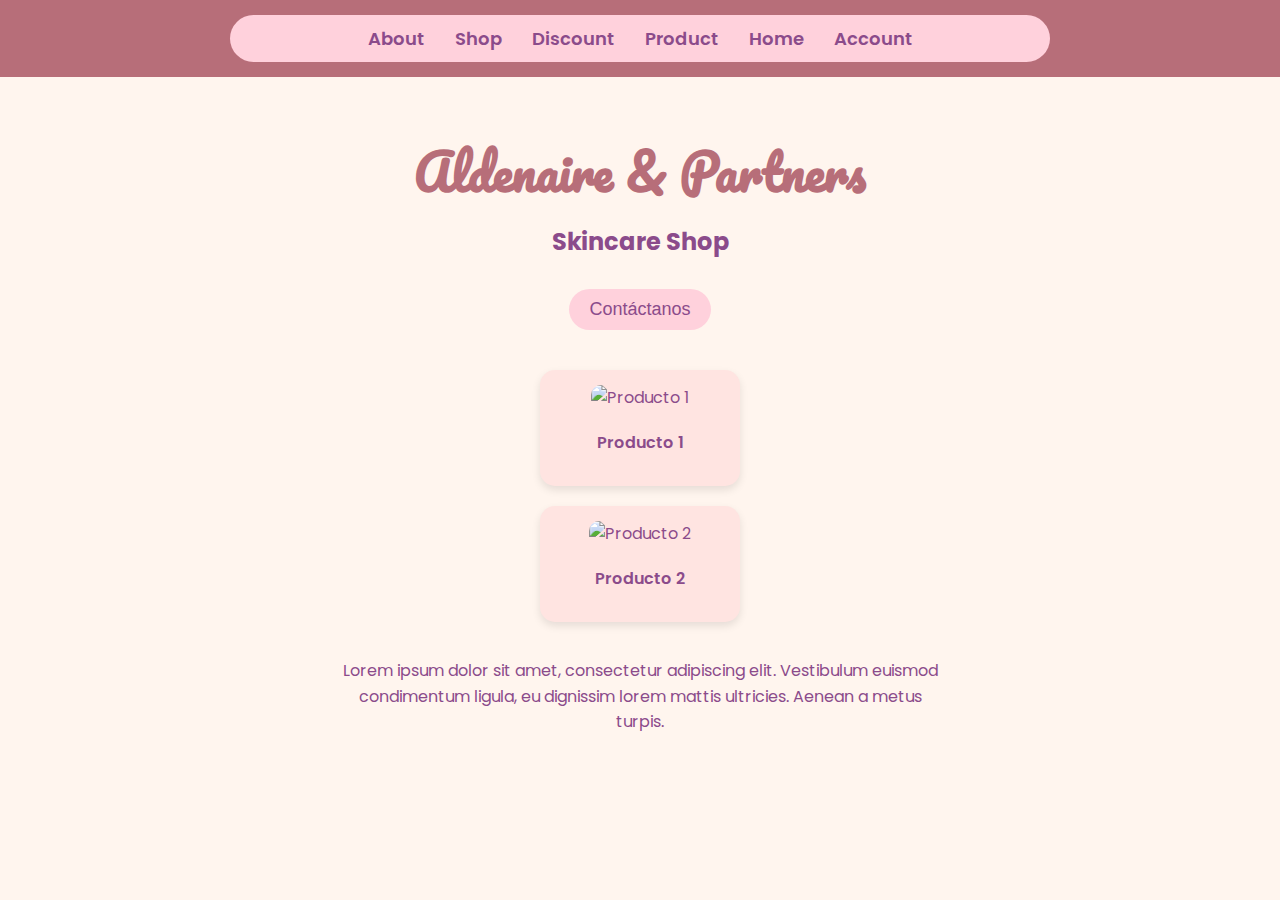
==== index.html @ 7b8b9cad "index ajustes" ====
<!DOCTYPE html>
<html lang="es">
<head>
    <meta charset="UTF-8">
    <meta name="viewport" content="width=device-width, initial-scale=1.0">
    <title>Aldenaire & Partners - Skincare Shop</title>
    <link rel="stylesheet" href="styles.css">
    <link href="https://fonts.googleapis.com/css2?family=Poppins:wght@300;400;600&family=Pacifico&display=swap" rel="stylesheet">
    <script src="functions.js" defer></script>
</head>
<body>
    <header>
        <button id="menu-toggle" aria-label="Abrir menú">☰</button>
        <nav id="mobile-menu" class="mobile-menu">
            <ul>
                <li><a href="#about">About</a></li>
                <li><a href="#shop">Shop</a></li>
                <li><a href="#discount">Discount</a></li>
                <li><a href="#product">Product</a></li>
                <li><a href="#home">Home</a></li>
                <li><a href="#account">Account</a></li>
            </ul>
        </nav>
        <nav class="desktop-menu">
            <ul>
                <li><a href="#about">About</a></li>
                <li><a href="#shop">Shop</a></li>
                <li><a href="#discount">Discount</a></li>
                <li><a href="#product">Product</a></li>
                <li><a href="#home">Home</a></li>
                <li><a href="#account">Account</a></li>
            </ul>
        </nav>
    </header>
    <main>
        <div class="hero">
            <h1>Aldenaire & Partners</h1>
            <h2>Skincare Shop</h2>
            <button class="cta-button">Contáctanos</button>
        </div>
        <div class="content">
            <div class="product-grid">
                <div class="product-item" data-product-id="1">
                    <img src="./img/pan.jpg" alt="Producto 1">
                    <p>Producto 1</p>
                </div>
                <div class="product-item" data-product-id="2">
                    <img src="./img/pan.jpg" alt="Producto 2">
                    <p>Producto 2</p>
                </div>
                <!-- Añade más productos según sea necesario -->
            </div>
            <p class="description">Lorem ipsum dolor sit amet, consectetur adipiscing elit. Vestibulum euismod condimentum ligula, eu dignissim lorem mattis ultricies. Aenean a metus turpis.</p>
        </div>
    </main>

    <div id="product-modal" class="modal">
        <div class="modal-content">
            <span class="close">&times;</span>
            <img id="modal-product-image" src="" alt="Producto">
            <h2 id="modal-product-name"></h2>
            <p id="modal-product-description"></p>
        </div>
    </div>
</body>
</html>
---- styles.css ----
body {
    font-family: 'Poppins', Arial, sans-serif;
    background-color: #FFF5EE;
    color: #8B4B8B;
    margin: 0;
    padding: 0;
}

header {
    background-color: #B76E79;
    padding: 15px 0;
    position: relative;
}

nav ul {
    list-style-type: none;
    display: flex;
    justify-content: center;
    background-color: #FFD1DC;
    border-radius: 25px;
    padding: 10px;
    max-width: 800px;
    margin: 0 auto;
}

nav ul li {
    margin: 0 15px;
}

nav ul li a {
    text-decoration: none;
    color: #8B4B8B;
    font-size: 18px;
    font-weight: 600;
}

main {
    max-width: 1000px;
    margin: 0 auto;
    padding: 20px;
    text-align: center;
}

.hero {
    margin-bottom: 40px;
}

h1 {
    font-family: 'Pacifico', cursive;
    font-size: 48px;
    color: #B76E79;
    margin-bottom: 10px;
    text-align: center;
}

h2 {
    font-size: 24px;
    color: #8B4B8B;
    margin-top: 0;
    text-align: center;
    margin-bottom: 30px;
}

.cta-button {
    background-color: #FFD1DC;
    border: none;
    color: #8B4B8B;
    padding: 10px 20px;
    font-size: 18px;
    border-radius: 25px;
    cursor: pointer;
    transition: background-color 0.3s;
}

.cta-button:hover {
    background-color: #B76E79;
    color: #FFF5EE;
}

.content {
    display: flex;
    flex-direction: column;
    align-items: center;
}

.product-grid {
    display: grid;
    grid-template-columns: repeat(auto-fit, minmax(200px, 1fr));
    gap: 20px;
    margin-bottom: 20px;
}

.product-item {
    text-align: center;
    cursor: pointer;
    background-color: #FFE4E1;
    border-radius: 15px;
    padding: 15px;
    transition: transform 0.3s ease;
    box-shadow: 0 4px 8px rgba(0,0,0,0.1);
}

.product-item:hover {
    transform: translateY(-5px);
}

.product-item img {
    width: 100%;
    height: 200px;
    object-fit: cover;
    border-radius: 10px;
    margin-bottom: 10px;
}

.product-item p {
    margin-top: 10px;
    color: #8B4B8B;
    font-weight: 600;
    font-size: 16px;
}

.description {
    max-width: 600px;
    line-height: 1.6;
}

#menu-toggle {
    display: none;
    background: none;
    border: none;
    font-size: 1.5em;
    cursor: pointer;
    color: #FFF5EE;
    position: absolute;
    top: 15px;
    left: 15px;
    z-index: 1001;
}

.mobile-menu {
    display: none;
    position: fixed;
    top: 0;
    left: -250px;
    width: 250px;
    height: 100%;
    background-color: #FFD1DC;
    transition: left 0.3s ease;
    z-index: 1000;
    overflow-y: auto;
}

.mobile-menu.active {
    left: 0;
}

.mobile-menu ul {
    list-style-type: none;
    padding: 20px;
}

.mobile-menu li {
    margin-bottom: 15px;
}

.mobile-menu a {
    color:#8B4B8B;
    text-decoration: none;
    font-size: 18px;
}

.modal {
    display: none;
    position: fixed;
    z-index: 1000;
    left: 0;
    top: 0;
    width: 100%;
    height: 100%;
    overflow: auto;
    background-color: rgba(0, 0, 0, 0.4);
}


.modal-content {
    background-color: #FFF5EE;
    margin: 15% auto;
    padding: 20px;
    border: 1px solid #888;
    width: 80%;
    max-width: 600px;
    border-radius: 15px;
    position: relative;
}

.close {
    color: #aaa;
    float: right;
    font-size: 28px;
    font-weight: bold;
    cursor: pointer;
}

.close:hover,
.close:focus {
    color: #000;
    text-decoration: none;
    cursor: pointer;
}

#modal-product-image {
    width: 100%;
    max-height: 300px;
    object-fit: cover;
    border-radius: 15px;
    margin-bottom: 20px;
}

#modal-product-name {
    color: #8B4B8B;
    font-size: 24px;
    margin-bottom: 10px;
}

#modal-product-description {
    color: #8B4B8B;
    font-size: 16px;
    line-height: 1.5;
}

@media screen and (min-width: 768px) {
    .desktop-menu {
        display: block;
    }

    #menu-toggle, .mobile-menu {
        display: none;
    }
}

@media screen and (max-width: 767px) {
    .desktop-menu {
        display: none;
    }

    #menu-toggle {
        display: block;
    }

    .mobile-menu {
        display: block;
    }

    .product-grid {
        grid-template-columns: repeat(2, 1fr);
    }
}

@media screen and (max-width: 480px) {
    .product-grid {
        grid-template-columns: 1fr;
    }
}
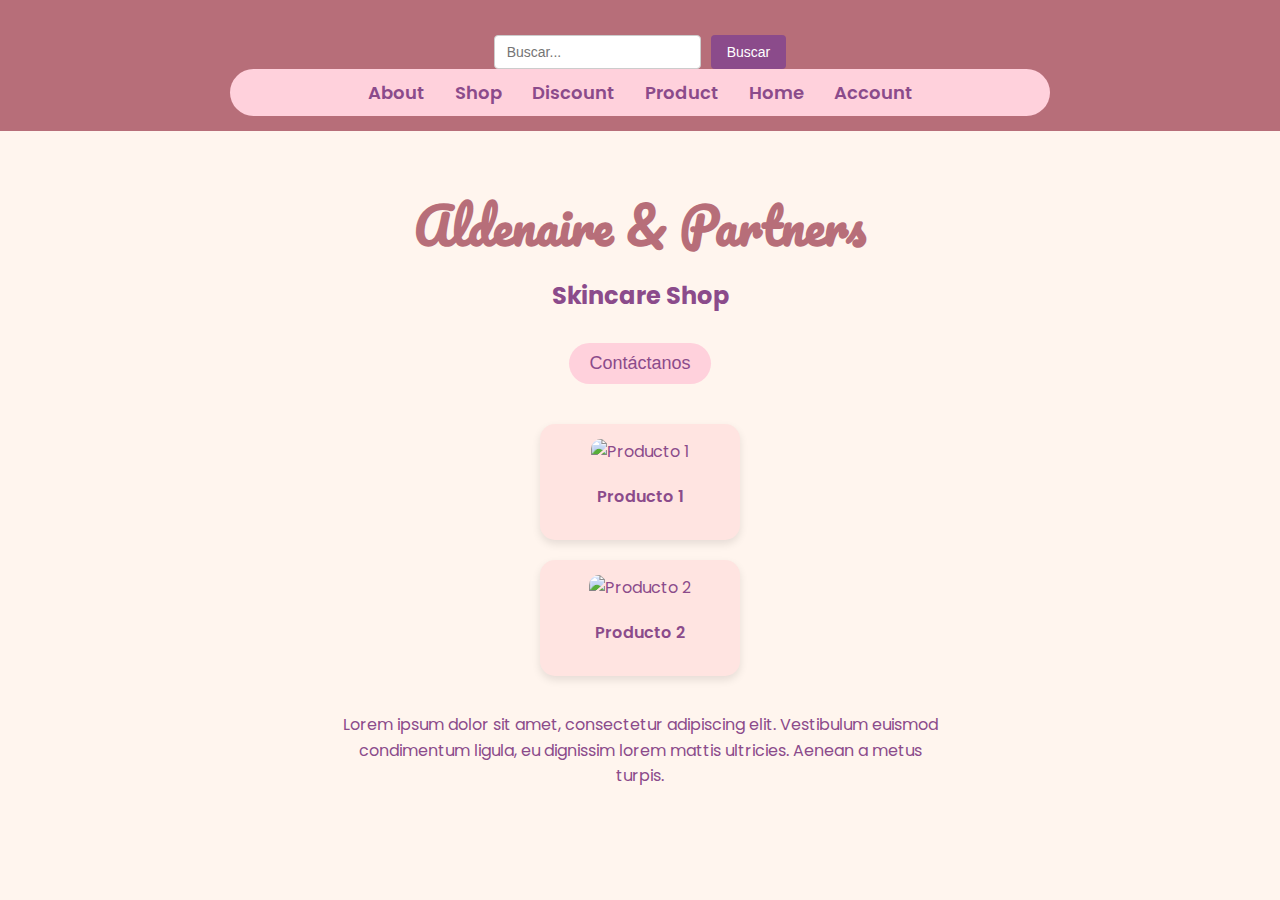
==== commit 1d33caaa: "Ajustes menu-bar" ====
--- a/index.html
+++ b/index.html
@@ -11,8 +11,12 @@
 <body>
     <header>
         <button id="menu-toggle" aria-label="Abrir menú">☰</button>
+        <div class="search-bar">
+            <input type="text" placeholder="Buscar...">
+            <button>Buscar</button>
+        </div>
         <nav id="mobile-menu" class="mobile-menu">
-            <ul>
+            <ul class="menu-options">
                 <li><a href="#about">About</a></li>
                 <li><a href="#shop">Shop</a></li>
                 <li><a href="#discount">Discount</a></li>
--- a/styles.css
+++ b/styles.css
@@ -128,7 +128,7 @@
     display: none;
     background: none;
     border: none;
-    font-size: 1.5em;
+    font-size: 1.8em; /* Aumento el tamaño del botón */
     cursor: pointer;
     color: #FFF5EE;
     position: absolute;
@@ -144,7 +144,7 @@
     left: -250px;
     width: 250px;
     height: 100%;
-    background-color: #FFD1DC;
+    background-color: #FFD1DC; /* Agrega este color de fondo */
     transition: left 0.3s ease;
     z-index: 1000;
     overflow-y: auto;
@@ -157,16 +157,20 @@
 .mobile-menu ul {
     list-style-type: none;
     padding: 20px;
+    display: flex; /* Cambia de 'display: flex' a 'display: block' */
+    flex-direction: column; /* Elimina esta línea */
 }
 
 .mobile-menu li {
-    margin-bottom: 15px;
+    margin-bottom: 20px;
+    display: block;
 }
 
 .mobile-menu a {
-    color:#8B4B8B;
+    color: #8B4B8B;
     text-decoration: none;
-    font-size: 18px;
+    font-size: 16px;
+    padding: 10px 0;
 }
 
 .modal {
@@ -261,3 +265,45 @@
         grid-template-columns: 1fr;
     }
 }
+
+.menu-options {
+    padding: 20px;
+    border-radius: 10px;
+    margin-left: 20px;
+    margin-top: 60px; /* Aumento el margen superior a 60px */
+}
+
+.menu-options li {
+    margin-bottom: 15px;
+}
+
+.menu-options a {
+    color: #8B4B8B;
+    text-decoration: none;
+    font-size: 16px;
+}
+
+
+.search-bar {
+    display: flex;
+    justify-content: center;
+    margin-top: 20px;
+}
+
+.search-bar input {
+    padding: 8px 12px;
+    border: 1px solid #ccc;
+    border-radius: 4px;
+    font-size: 14px;
+    margin-right: 10px;
+}
+
+.search-bar button {
+    background-color: #8B4B8B;
+    color: #fff;
+    border: none;
+    padding: 8px 16px;
+    border-radius: 4px;
+    font-size: 14px;
+    cursor: pointer;
+}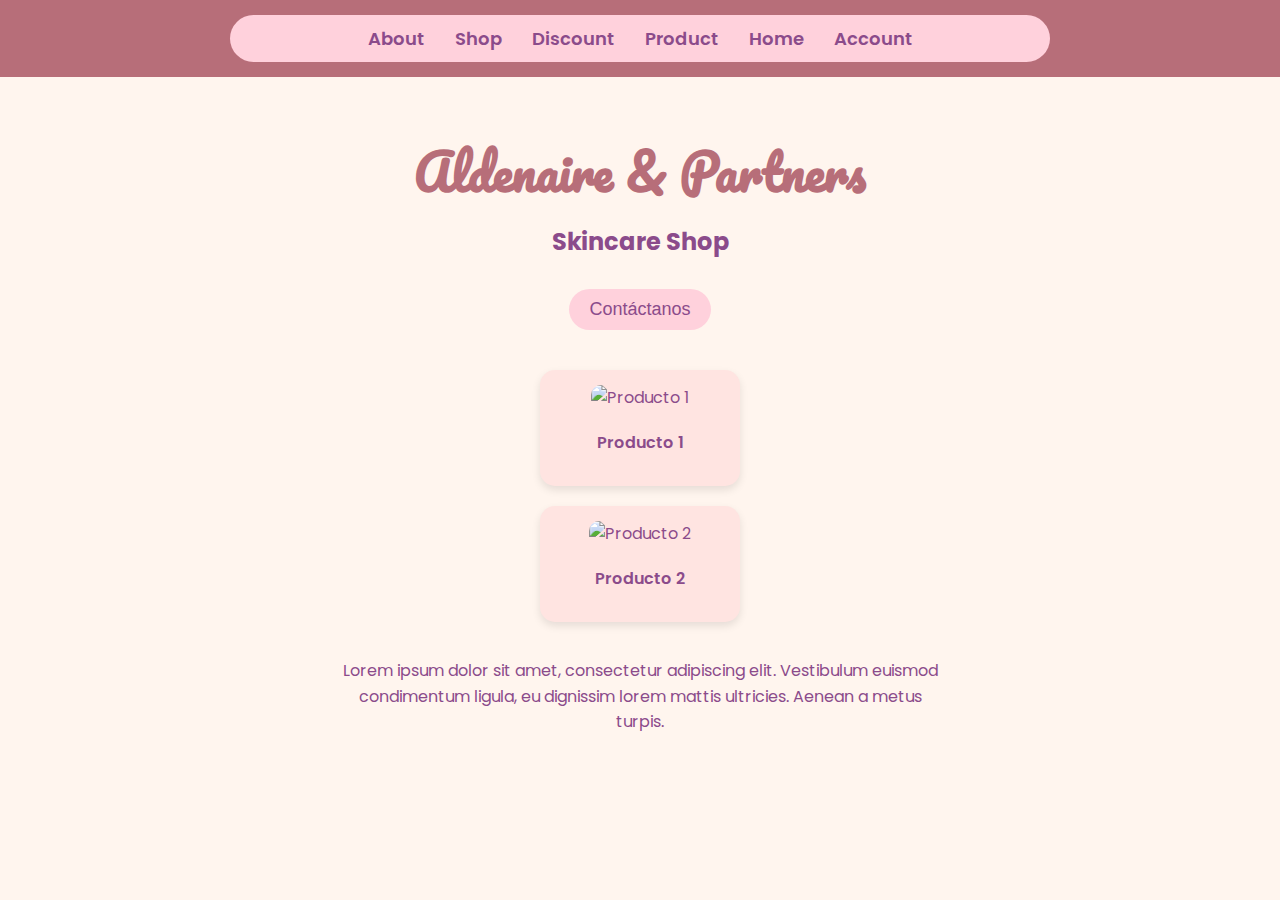
==== commit cb9531a3: "Ajustes menu-bar" ====
--- a/index.html
+++ b/index.html
@@ -11,12 +11,8 @@
 <body>
     <header>
         <button id="menu-toggle" aria-label="Abrir menú">☰</button>
-        <div class="search-bar">
-            <input type="text" placeholder="Buscar...">
-            <button>Buscar</button>
-        </div>
-        <nav id="mobile-menu" class="mobile-menu">
-            <ul class="menu-options">
+        <nav class="desktop-menu">
+            <ul>
                 <li><a href="#about">About</a></li>
                 <li><a href="#shop">Shop</a></li>
                 <li><a href="#discount">Discount</a></li>
@@ -25,8 +21,14 @@
                 <li><a href="#account">Account</a></li>
             </ul>
         </nav>
-        <nav class="desktop-menu">
-            <ul>
+        <nav id="mobile-menu" class="mobile-menu">
+            <div class="search-bar-container">
+                <div class="search-bar">
+                    <input type="text" placeholder="Buscar...">
+                    <button>Buscar</button>
+                </div>
+            </div>
+            <ul class="menu-options">
                 <li><a href="#about">About</a></li>
                 <li><a href="#shop">Shop</a></li>
                 <li><a href="#discount">Discount</a></li>
--- a/styles.css
+++ b/styles.css
@@ -144,7 +144,7 @@
     left: -250px;
     width: 250px;
     height: 100%;
-    background-color: #FFD1DC; /* Agrega este color de fondo */
+    background-color: #FFD1DC;
     transition: left 0.3s ease;
     z-index: 1000;
     overflow-y: auto;
@@ -242,6 +242,7 @@
     }
 }
 
+
 @media screen and (max-width: 767px) {
     .desktop-menu {
         display: none;
@@ -254,11 +255,8 @@
     .mobile-menu {
         display: block;
     }
-
-    .product-grid {
-        grid-template-columns: repeat(2, 1fr);
-    }
-}
+}
+
 
 @media screen and (max-width: 480px) {
     .product-grid {
@@ -286,11 +284,21 @@
 
 .search-bar {
     display: flex;
-    justify-content: center;
+    align-items: center;
+    width: 90%;
+    max-width: 300px;
+}
+
+.search-bar-container {
+    display: flex;
+    flex-direction: column;
+    align-items: center;
     margin-top: 20px;
+    margin-bottom: 20px;
 }
 
 .search-bar input {
+    flex-grow: 1;
     padding: 8px 12px;
     border: 1px solid #ccc;
     border-radius: 4px;
@@ -306,4 +314,50 @@
     border-radius: 4px;
     font-size: 14px;
     cursor: pointer;
-}+}
+
+
+.mobile-menu .search-bar {
+    display: flex;
+    flex-direction: column;
+    align-items: center;
+    width: 90%;
+    max-width: 300px;
+}
+
+.mobile-menu .search-bar input {
+    width: 100%;
+    margin-right: 0;
+    margin-bottom: 10px;
+}
+
+
+.mobile-menu .search-bar-container {
+    display: flex;
+    flex-direction: column;
+    align-items: center;
+    margin-top: 20px;
+    margin-bottom: 20px;
+}
+
+.mobile-menu .search-bar button {
+    align-self: center;
+}
+
+.mobile-menu .menu-options {
+    padding: 20px;
+    border-radius: 10px;
+    margin-left: 20px;
+    margin-top: 0;
+}
+
+.mobile-menu .menu-options li {
+    margin-bottom: 15px;
+}
+
+.mobile-menu .menu-options a {
+    color: #8B4B8B;
+    text-decoration: none;
+    font-size: 16px;
+}
+
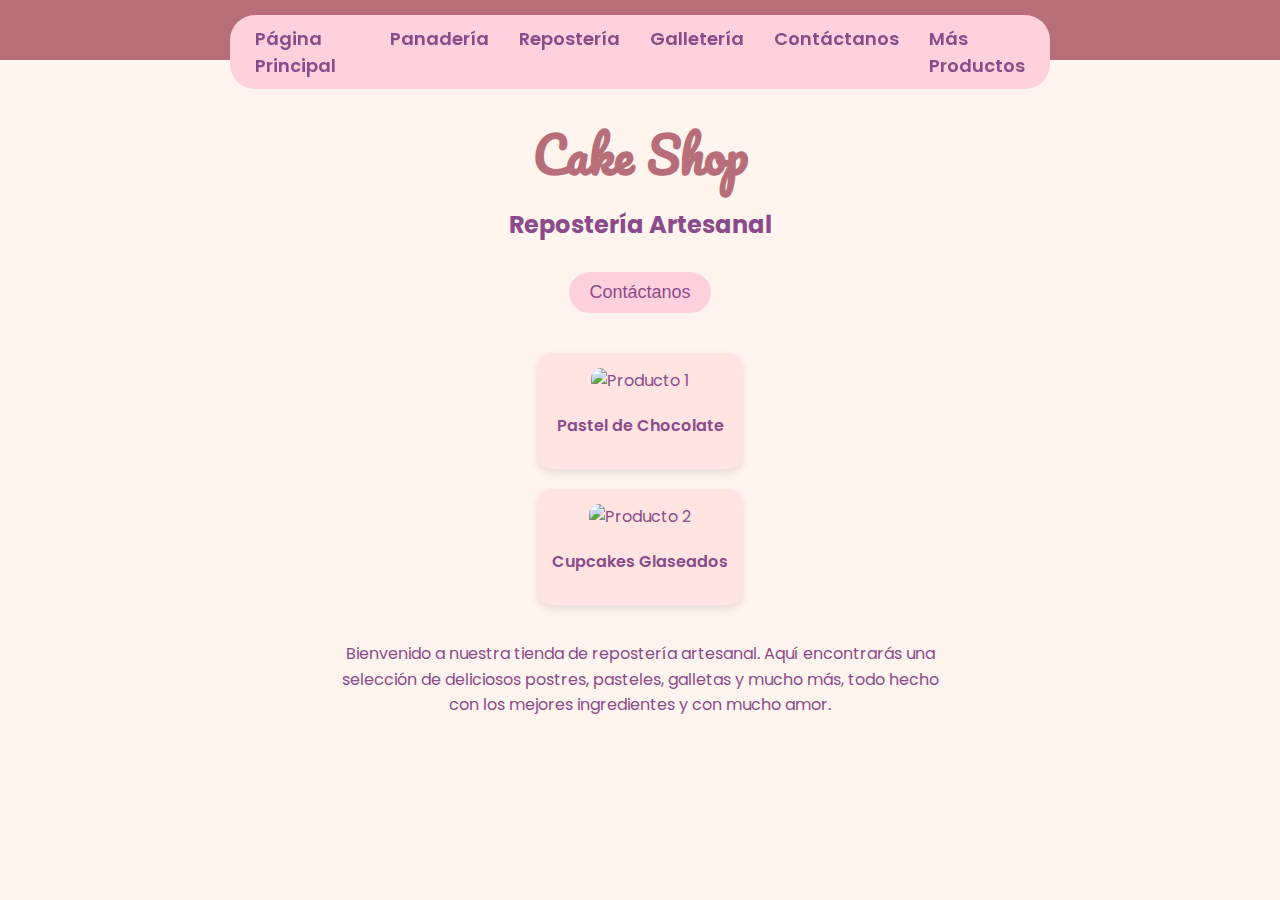
==== commit f089e234: "Menu bar dinamico" ====
--- a/index.html
+++ b/index.html
@@ -3,7 +3,7 @@
 <head>
     <meta charset="UTF-8">
     <meta name="viewport" content="width=device-width, initial-scale=1.0">
-    <title>Aldenaire & Partners - Skincare Shop</title>
+    <title>Cake Shop</title>
     <link rel="stylesheet" href="styles.css">
     <link href="https://fonts.googleapis.com/css2?family=Poppins:wght@300;400;600&family=Pacifico&display=swap" rel="stylesheet">
     <script src="functions.js" defer></script>
@@ -13,12 +13,12 @@
         <button id="menu-toggle" aria-label="Abrir menú">☰</button>
         <nav class="desktop-menu">
             <ul>
-                <li><a href="#about">About</a></li>
-                <li><a href="#shop">Shop</a></li>
-                <li><a href="#discount">Discount</a></li>
-                <li><a href="#product">Product</a></li>
-                <li><a href="#home">Home</a></li>
-                <li><a href="#account">Account</a></li>
+                <li><a href="index.html">Página Principal</a></li>
+                <li><a href="Bread.html">Panadería</a></li>
+                <li><a >Repostería</a></li>
+                <li><a >Galletería</a></li>
+                <li><a >Contáctanos</a></li>
+                <li><a >Más Productos</a></li>
             </ul>
         </nav>
         <nav id="mobile-menu" class="mobile-menu">
@@ -29,34 +29,34 @@
                 </div>
             </div>
             <ul class="menu-options">
-                <li><a href="#about">About</a></li>
-                <li><a href="#shop">Shop</a></li>
-                <li><a href="#discount">Discount</a></li>
-                <li><a href="#product">Product</a></li>
-                <li><a href="#home">Home</a></li>
-                <li><a href="#account">Account</a></li>
+                <li><a href="index.html">Página Principal</a></li>
+                <li><a href="Bread.html">Panadería</a></li>
+                <li><a >Repostería</a></li>
+                <li><a >Galletería</a></li>
+                <li><a >Contáctanos</a></li>
+                <li><a >Más Productos</a></li>
             </ul>
         </nav>
     </header>
     <main>
         <div class="hero">
-            <h1>Aldenaire & Partners</h1>
-            <h2>Skincare Shop</h2>
+            <h1>Cake Shop</h1>
+            <h2>Repostería Artesanal</h2>
             <button class="cta-button">Contáctanos</button>
         </div>
         <div class="content">
             <div class="product-grid">
                 <div class="product-item" data-product-id="1">
                     <img src="./img/pan.jpg" alt="Producto 1">
-                    <p>Producto 1</p>
+                    <p>Pastel de Chocolate</p>
                 </div>
                 <div class="product-item" data-product-id="2">
                     <img src="./img/pan.jpg" alt="Producto 2">
-                    <p>Producto 2</p>
+                    <p>Cupcakes Glaseados</p>
                 </div>
                 <!-- Añade más productos según sea necesario -->
             </div>
-            <p class="description">Lorem ipsum dolor sit amet, consectetur adipiscing elit. Vestibulum euismod condimentum ligula, eu dignissim lorem mattis ultricies. Aenean a metus turpis.</p>
+            <p class="description">Bienvenido a nuestra tienda de repostería artesanal. Aquí encontrarás una selección de deliciosos postres, pasteles, galletas y mucho más, todo hecho con los mejores ingredientes y con mucho amor.</p>
         </div>
     </main>
 
--- a/styles.css
+++ b/styles.css
@@ -4,12 +4,18 @@
     color: #8B4B8B;
     margin: 0;
     padding: 0;
+    padding-top: 60px; /* Debe ser igual a la altura del header */
 }
 
 header {
     background-color: #B76E79;
     padding: 15px 0;
-    position: relative;
+    position: fixed; /* Cambia de relative a fixed */
+    top: 0;
+    left: 0;
+    right: 0;
+    height: 30px; /* Ajusta este valor según tus necesidades */
+    z-index: 1000;
 }
 
 nav ul {
@@ -128,10 +134,10 @@
     display: none;
     background: none;
     border: none;
-    font-size: 1.8em; /* Aumento el tamaño del botón */
-    cursor: pointer;
-    color: #FFF5EE;
-    position: absolute;
+    font-size: 1.8em;
+    cursor: pointer;
+    color: black;
+    position: fixed; /* Cambia de absolute a fixed */
     top: 15px;
     left: 15px;
     z-index: 1001;
@@ -148,6 +154,8 @@
     transition: left 0.3s ease;
     z-index: 1000;
     overflow-y: auto;
+    top: 60px; /* Debe ser igual a la altura del header */
+    height: calc(100% - 60px); /* Resta la altura del header */
 }
 
 .mobile-menu.active {
@@ -285,14 +293,13 @@
 .search-bar {
     display: flex;
     align-items: center;
-    width: 90%;
-    max-width: 300px;
+    width: 80%;
+    max-width: 250px;
 }
 
 .search-bar-container {
     display: flex;
-    flex-direction: column;
-    align-items: center;
+    justify-content: center;
     margin-top: 20px;
     margin-bottom: 20px;
 }
@@ -319,11 +326,11 @@
 
 .mobile-menu .search-bar {
     display: flex;
-    flex-direction: column;
     align-items: center;
-    width: 90%;
-    max-width: 300px;
-}
+    width: 80%;
+    max-width: 250px;
+}
+
 
 .mobile-menu .search-bar input {
     width: 100%;
@@ -331,17 +338,25 @@
     margin-bottom: 10px;
 }
 
-
-.mobile-menu .search-bar-container {
-    display: flex;
-    flex-direction: column;
-    align-items: center;
-    margin-top: 20px;
-    margin-bottom: 20px;
-}
-
 .mobile-menu .search-bar button {
     align-self: center;
+}
+
+.mobile-menu .search-bar-container {
+    display: flex;
+    justify-content: center;
+    margin-top: 20px;
+    margin-bottom: 20px;
+}
+
+.search-bar button {
+    background-color: #8B4B8B;
+    color: #fff;
+    border: none;
+    padding: 8px 16px;
+    border-radius: 4px;
+    font-size: 14px;
+    cursor: pointer;
 }
 
 .mobile-menu .menu-options {
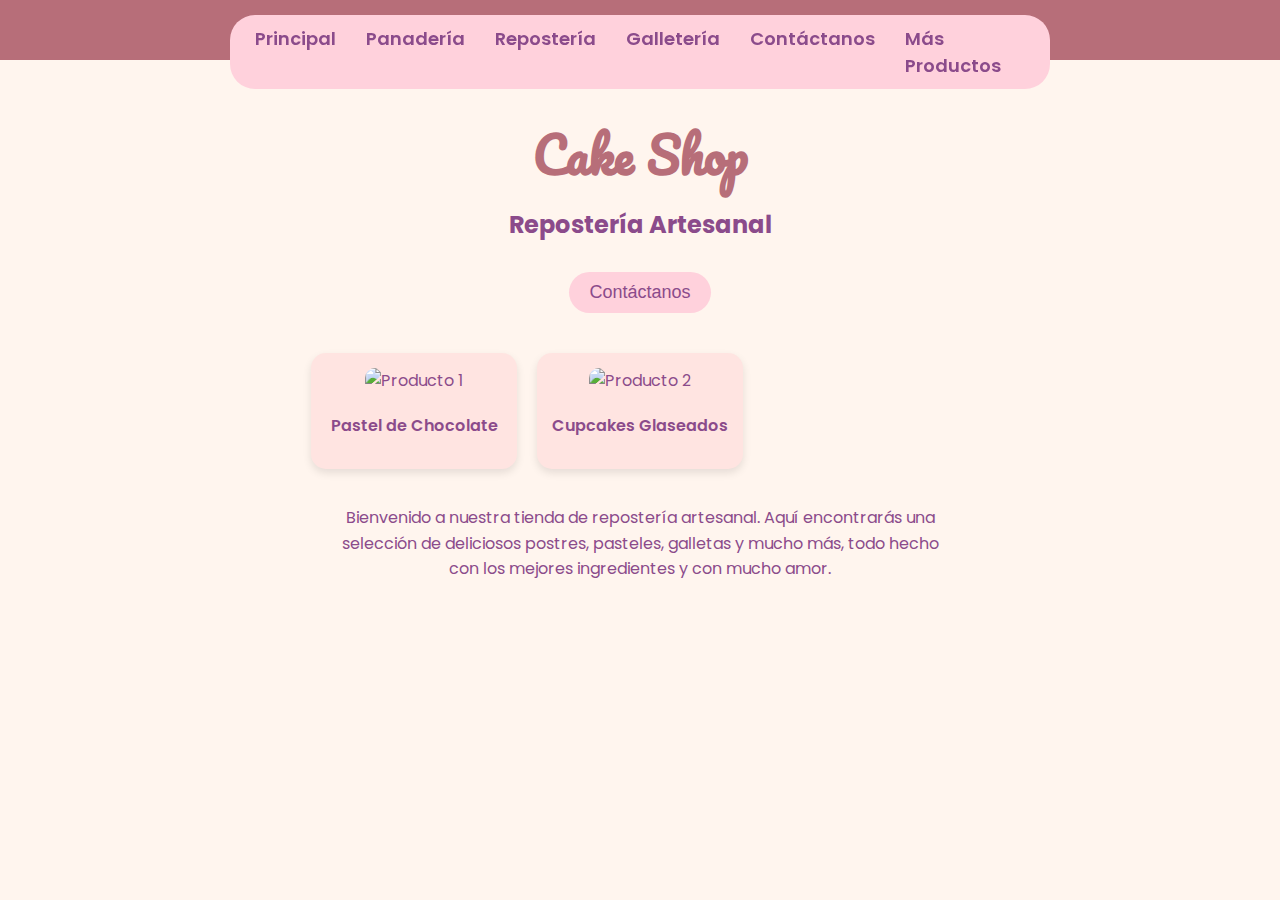
==== commit 51801cbe: "Ajustes margenes responsivos" ====
--- a/index.html
+++ b/index.html
@@ -3,7 +3,7 @@
 <head>
     <meta charset="UTF-8">
     <meta name="viewport" content="width=device-width, initial-scale=1.0">
-    <title>Cake Shop</title>
+    <title>Cake Shop - Repostería Artesanal</title>
     <link rel="stylesheet" href="styles.css">
     <link href="https://fonts.googleapis.com/css2?family=Poppins:wght@300;400;600&family=Pacifico&display=swap" rel="stylesheet">
     <script src="functions.js" defer></script>
@@ -13,12 +13,12 @@
         <button id="menu-toggle" aria-label="Abrir menú">☰</button>
         <nav class="desktop-menu">
             <ul>
-                <li><a href="index.html">Página Principal</a></li>
+                <li><a href="index.html">Principal</a></li>
                 <li><a href="Bread.html">Panadería</a></li>
-                <li><a >Repostería</a></li>
-                <li><a >Galletería</a></li>
-                <li><a >Contáctanos</a></li>
-                <li><a >Más Productos</a></li>
+                <li><a href="Confectionery.html">Repostería</a></li>
+                <li><a href="CookieShop.html">Galletería</a></li>
+                <li><a>Contáctanos</a></li>
+                <li><a>Más Productos</a></li>
             </ul>
         </nav>
         <nav id="mobile-menu" class="mobile-menu">
@@ -29,12 +29,12 @@
                 </div>
             </div>
             <ul class="menu-options">
-                <li><a href="index.html">Página Principal</a></li>
+                <li><a href="index.html">Principal</a></li>
                 <li><a href="Bread.html">Panadería</a></li>
-                <li><a >Repostería</a></li>
-                <li><a >Galletería</a></li>
-                <li><a >Contáctanos</a></li>
-                <li><a >Más Productos</a></li>
+                <li><a href="Confectionery.html">Repostería</a></li>
+                <li><a href="CookieShop.html">Galletería</a></li>
+                <li><a>Contáctanos</a></li>
+                <li><a>Más Productos</a></li>
             </ul>
         </nav>
     </header>
@@ -45,16 +45,18 @@
             <button class="cta-button">Contáctanos</button>
         </div>
         <div class="content">
-            <div class="product-grid">
-                <div class="product-item" data-product-id="1">
-                    <img src="./img/pan.jpg" alt="Producto 1">
-                    <p>Pastel de Chocolate</p>
+            <div class="desktop-product-grid">
+                <div class="product-grid">
+                    <div class="product-item" data-product-id="1">
+                        <img src="./img/pan.jpg" alt="Producto 1">
+                        <p>Pastel de Chocolate</p>
+                    </div>
+                    <div class="product-item" data-product-id="2">
+                        <img src="./img/pan.jpg" alt="Producto 2">
+                        <p>Cupcakes Glaseados</p>
+                    </div>
+                    <!-- Añade más productos según sea necesario -->
                 </div>
-                <div class="product-item" data-product-id="2">
-                    <img src="./img/pan.jpg" alt="Producto 2">
-                    <p>Cupcakes Glaseados</p>
-                </div>
-                <!-- Añade más productos según sea necesario -->
             </div>
             <p class="description">Bienvenido a nuestra tienda de repostería artesanal. Aquí encontrarás una selección de deliciosos postres, pasteles, galletas y mucho más, todo hecho con los mejores ingredientes y con mucho amor.</p>
         </div>
--- a/styles.css
+++ b/styles.css
@@ -241,12 +241,10 @@
 }
 
 @media screen and (min-width: 768px) {
-    .desktop-menu {
-        display: block;
-    }
-
-    #menu-toggle, .mobile-menu {
-        display: none;
+    .desktop-product-grid .product-grid {
+        display: grid;
+        grid-template-columns: repeat(3, 1fr);
+        gap: 20px;
     }
 }
 
